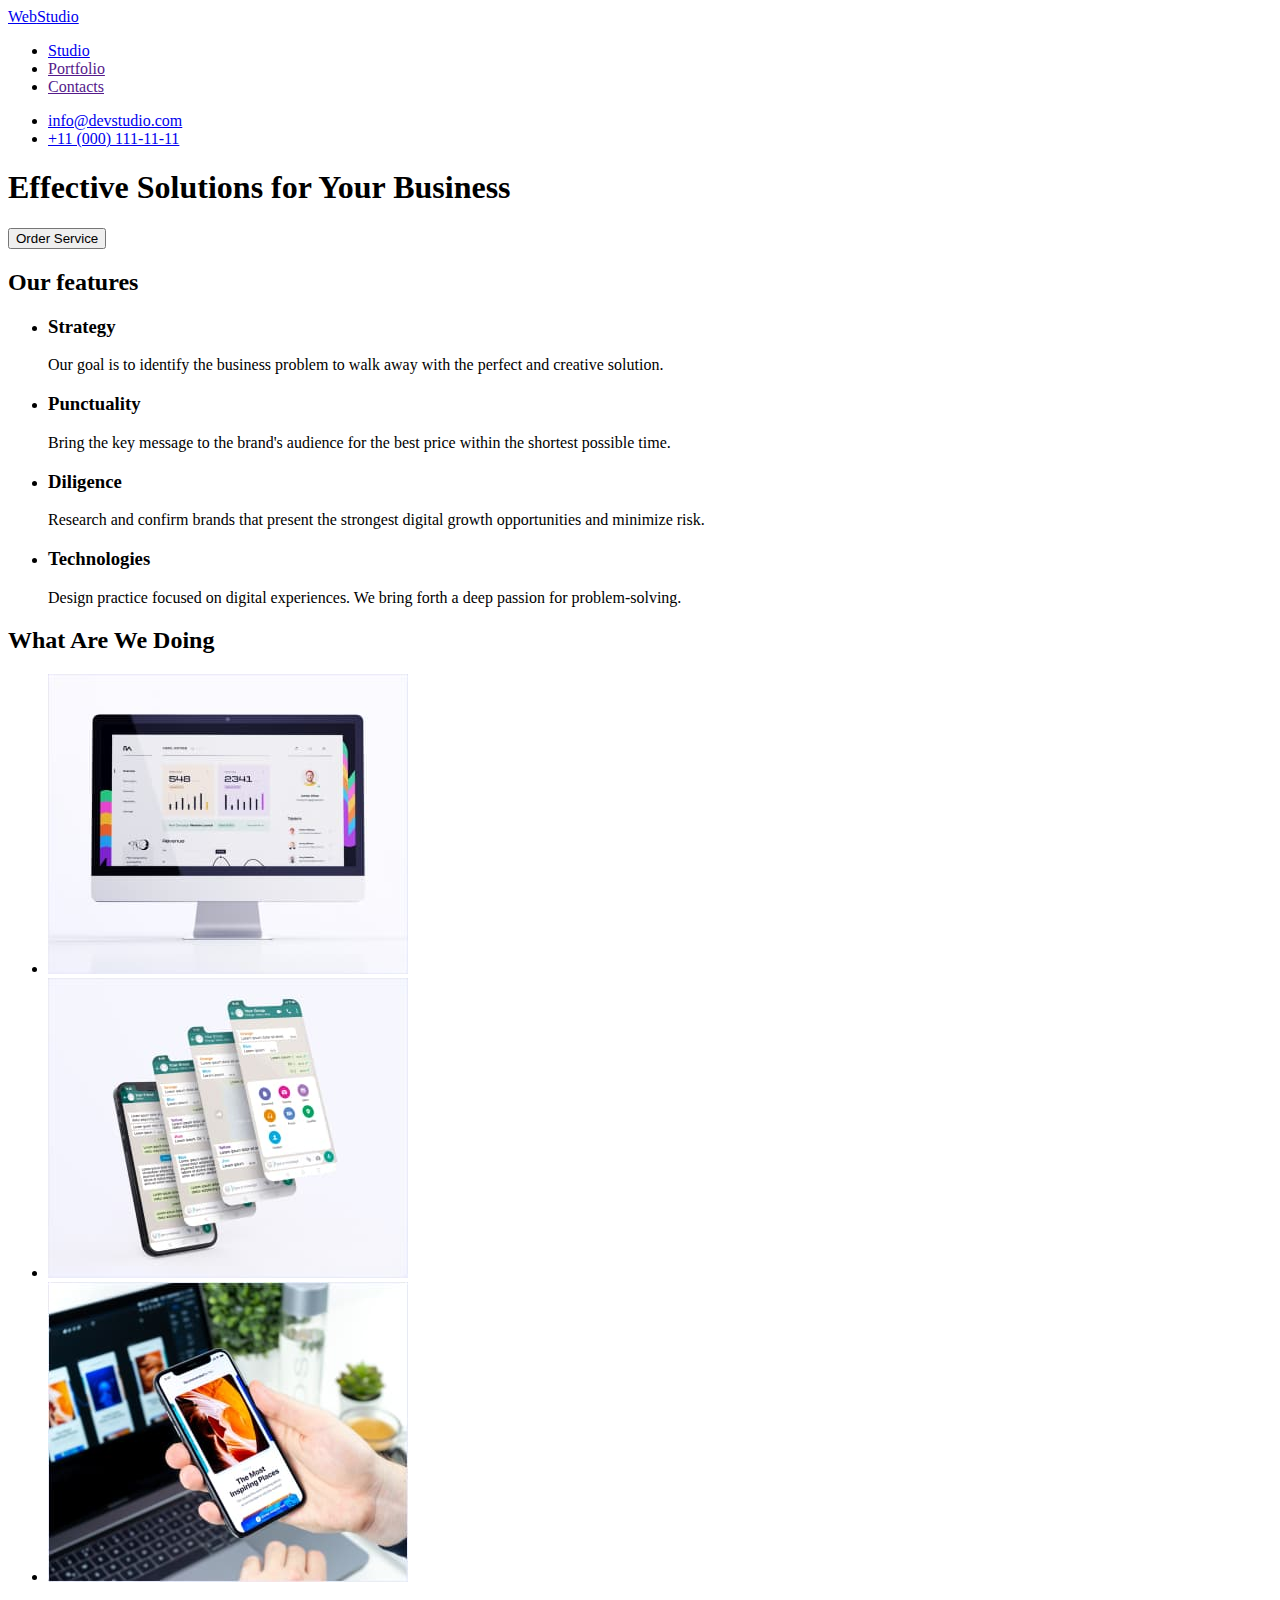
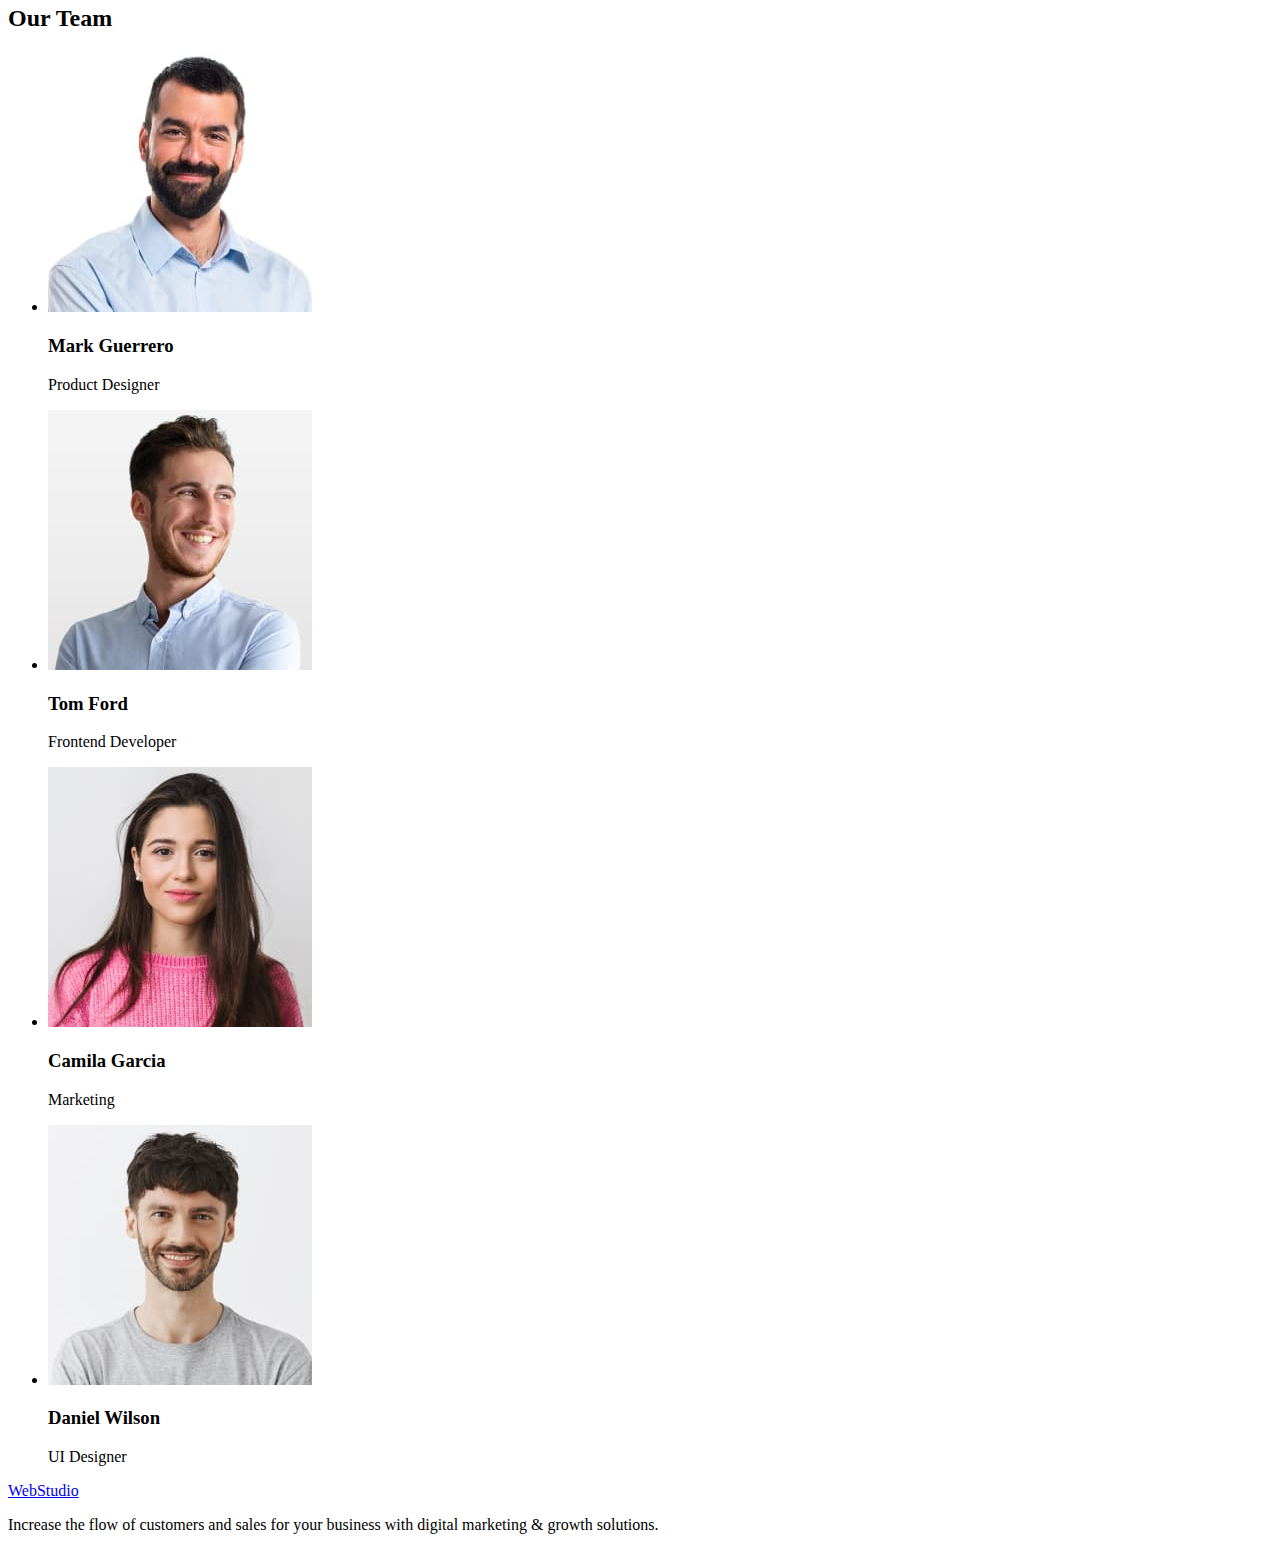
==== index.html @ 16dade49 "Copies materials of the 1 hw" ====
<!DOCTYPE html>
<html lang="en">
  <head>
    <meta charset="UTF-8" />
    <meta http-equiv="X-UA-Compatible" content="IE=edge" />
    <meta name="viewport" content="width=device-width, initial-scale=1.0" />
    <title lang="uk">Студія</title>
  </head>
  <body>
    <!--Header is one for all pages
    It containes the main nav-->
    <header>
      <nav>
        <a href="./index.html"><span>Web</span>Studio</a>
        <ul>
          <li>
            <a href="./index.html">Studio</a>
          </li>
          <li>
            <a href="">Portfolio</a>
          </li>
          <li>
            <a href="">Contacts</a>
          </li>
        </ul>
      </nav>
      <ul>
        <li>
          <a href="mailto:info@devstudio.com">info@devstudio.com</a>
        </li>
        <li>
          <a href="tel:+110001111111">+11 (000) 111-11-11</a>
        </li>
      </ul>
    </header>
    <main>
      <!--Hero-->
      <section>
        <h1>Effective Solutions for Your Business</h1>
        <button type="button">Order Service</button>
      </section>
      <!--Our philosophy-->
      <section>
        <!-- The hedline shouldn't be on the site -->
        <h2>Our features</h2>
        <ul>
          <li>
            <h3>Strategy</h3>
            <p>
              Our goal is to identify the business problem to walk away with the
              perfect and creative solution.
            </p>
          </li>
          <li>
            <h3>Punctuality</h3>
            <p>
              Bring the key message to the brand's audience for the best price
              within the shortest possible time.
            </p>
          </li>
          <li>
            <h3>Diligence</h3>
            <p>
              Research and confirm brands that present the strongest digital
              growth opportunities and minimize risk.
            </p>
          </li>
          <li>
            <h3>Technologies</h3>
            <p>
              Design practice focused on digital experiences. We bring forth a
              deep passion for problem-solving.
            </p>
          </li>
        </ul>
      </section>
      <!--What are we doing-->
      <section>
        <h2>What Are We Doing</h2>
        <ul>
          <li>
            <img
              src="./images/studio/monitor.jpg"
              alt=" A white monitor is turned on"
              width="360"
              height="300"
            />
          </li>
          <li>
            <img
              src="./images/studio/aplication.jpg"
              alt="Different screens of application"
              width="360"
              height="300"
            />
          </li>
          <li>
            <img
              src="./images/studio/smartphone.jpg"
              alt="A smartphone near a monitor"
              width="360"
              height="300"
            />
          </li>
        </ul>
      </section>
      <!--Our team-->
      <section>
        <h2>Our Team</h2>
        <ul>
          <li>
            <img
              src="./images/studio/markguerrero.jpg"
              alt="Mark Guerrero"
              width="264"
              height="260"
            />
            <h3>Mark Guerrero</h3>
            <p>Product Designer</p>
          </li>
          <li>
            <img
              src="./images/studio/tomford.jpg"
              alt="Tom Ford"
              width="264"
              height="260"
            />
            <h3>Tom Ford</h3>
            <p>Frontend Developer</p>
          </li>
          <li>
            <img
              src="./images/studio/camilagarcia.jpg"
              alt="Camila Garcia"
              width="264"
              height="260"
            />
            <h3>Camila Garcia</h3>
            <p>Marketing</p>
          </li>
          <li>
            <img
              src="./images/studio/danielwilson.jpg"
              alt="Daniel Wilson"
              width="264"
              height="260"
            />
            <h3>Daniel Wilson</h3>
            <p>UI Designer</p>
          </li>
        </ul>
      </section>
      <!--Footer with Logo-->
      <footer>
        <a href="./"><span>Web</span>Studio</a>
        <p>
          Increase the flow of customers and sales for your business with
          digital marketing & growth solutions.
        </p>
      </footer>
    </main>
  </body>
</html>
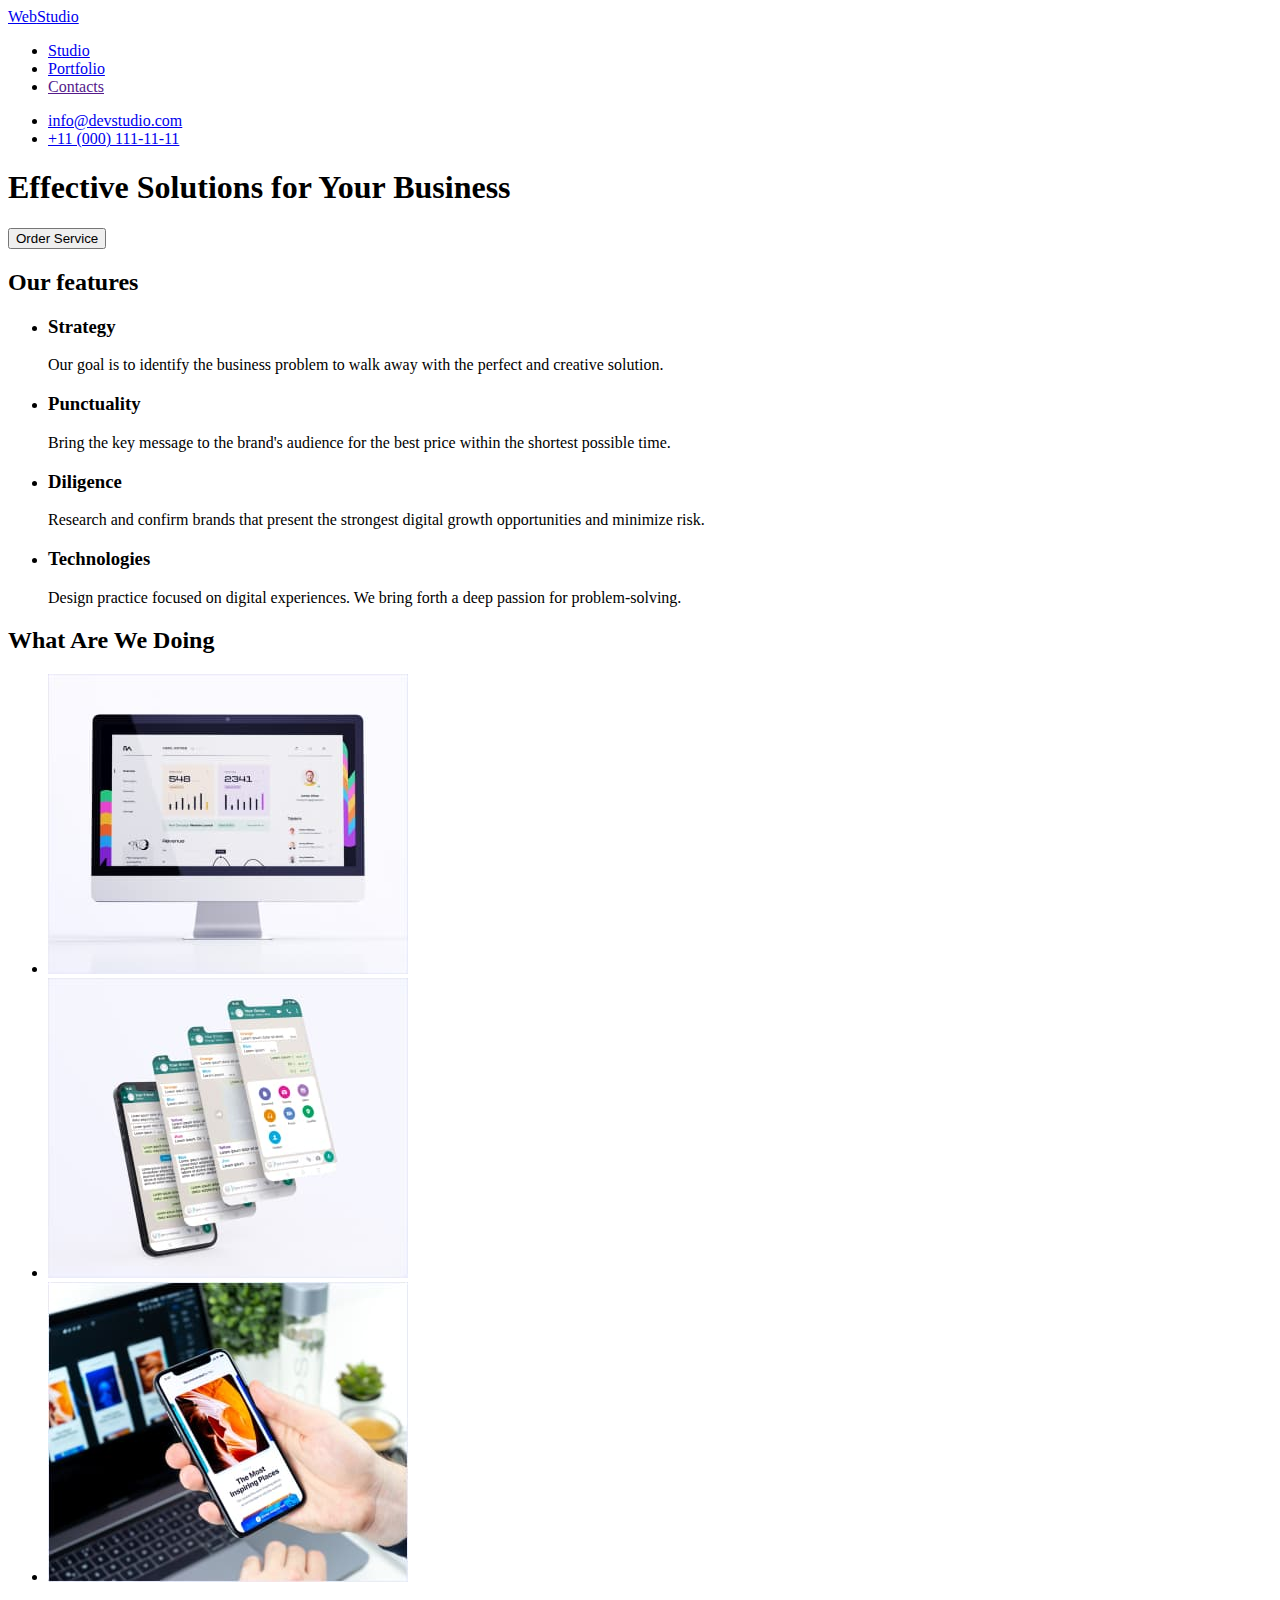
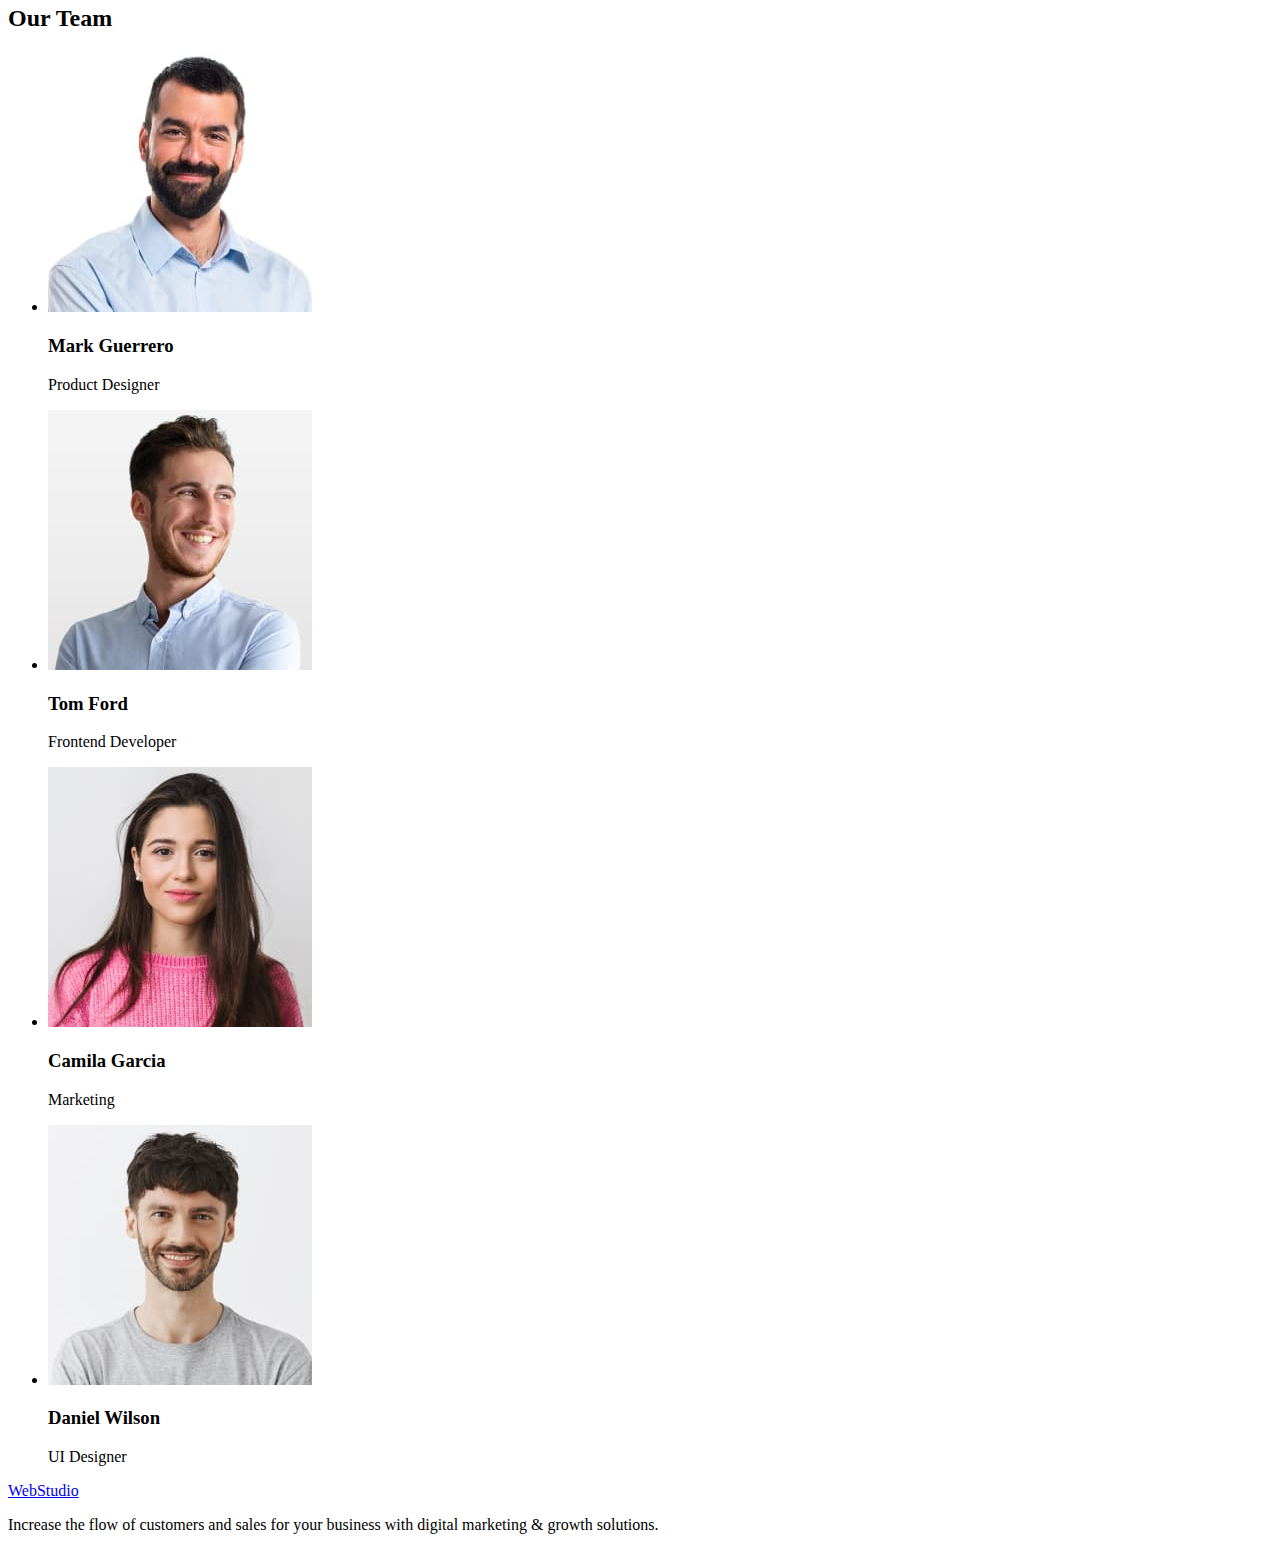
==== commit 1adb9a5e: "adds portfolio markup" ====
--- a/index.html
+++ b/index.html
@@ -17,7 +17,7 @@
             <a href="./index.html">Studio</a>
           </li>
           <li>
-            <a href="">Portfolio</a>
+            <a href="./portfolio.html">Portfolio</a>
           </li>
           <li>
             <a href="">Contacts</a>
@@ -150,14 +150,14 @@
           </li>
         </ul>
       </section>
-      <!--Footer with Logo-->
+         </main>
+          <!--Footer with Logo-->
       <footer>
-        <a href="./"><span>Web</span>Studio</a>
+        <a href="./index.html"><span>Web</span>Studio</a>
         <p>
           Increase the flow of customers and sales for your business with
           digital marketing & growth solutions.
         </p>
       </footer>
-    </main>
   </body>
 </html>
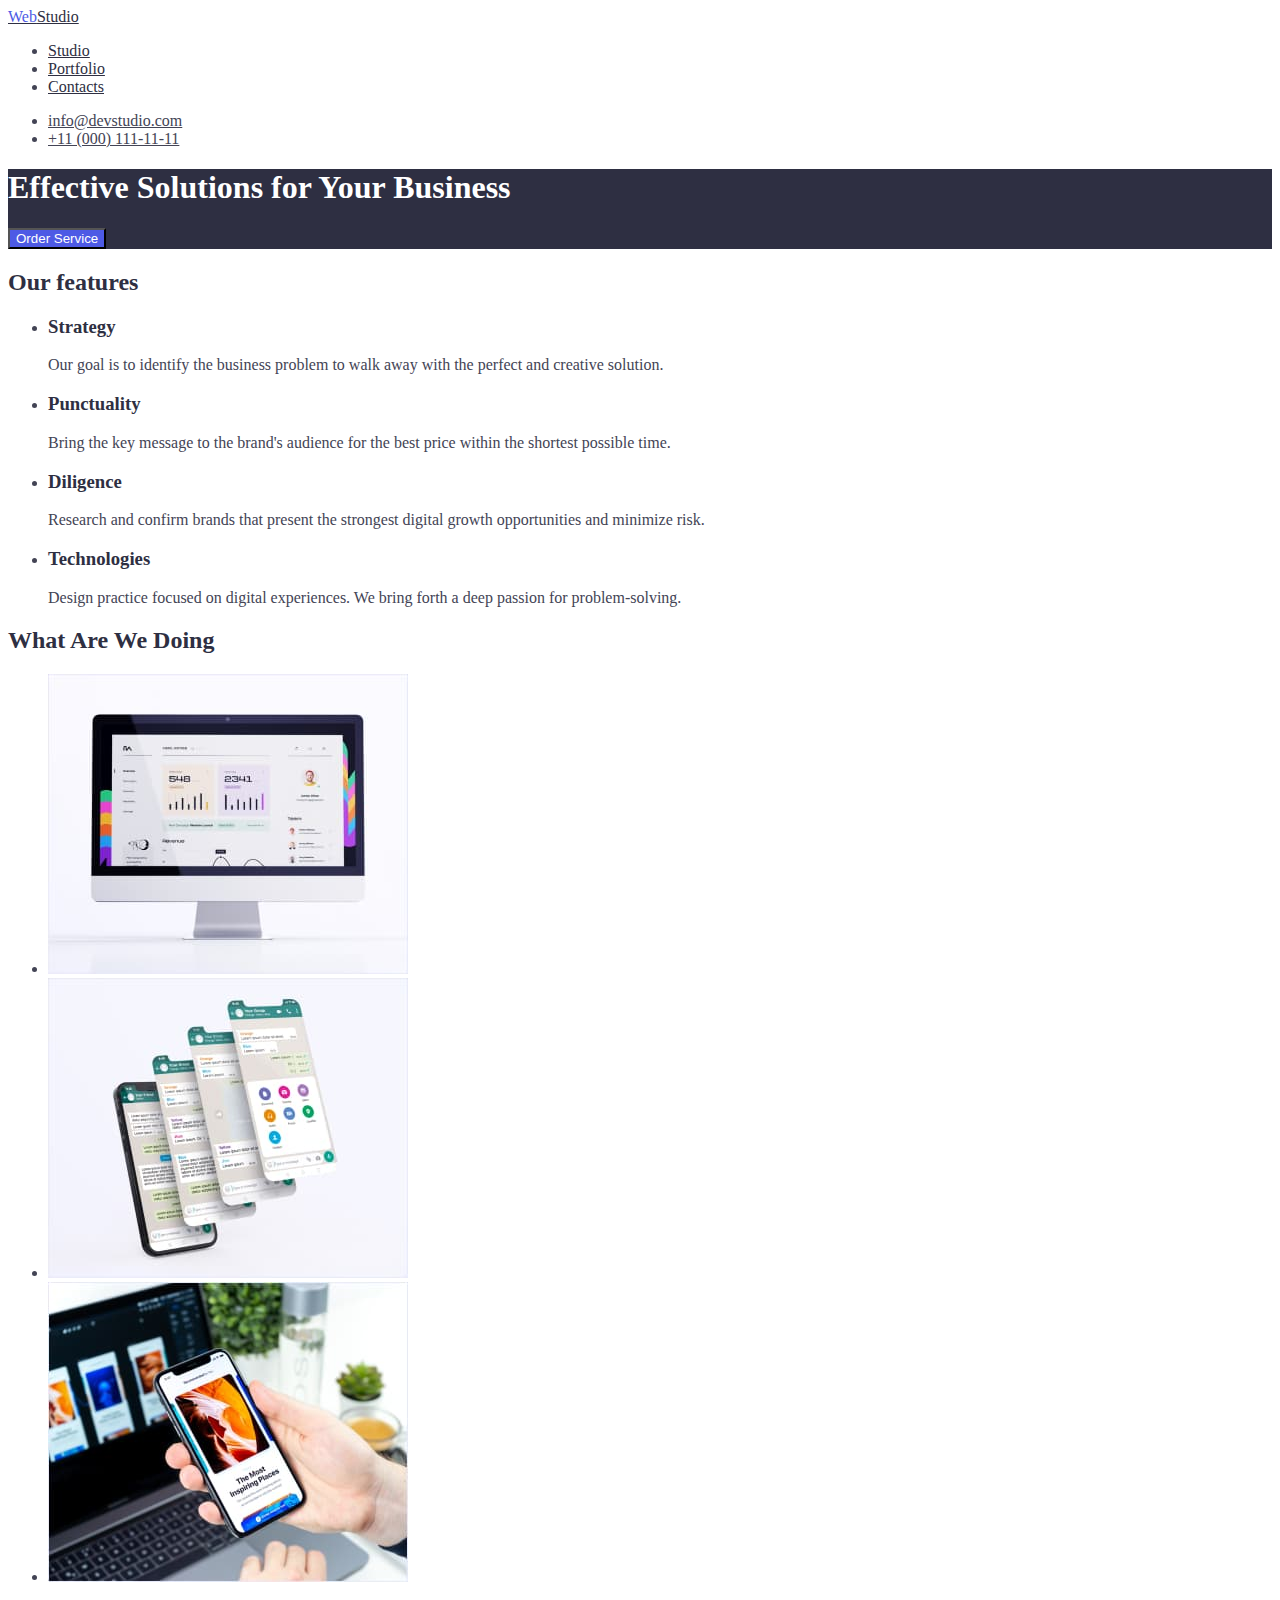
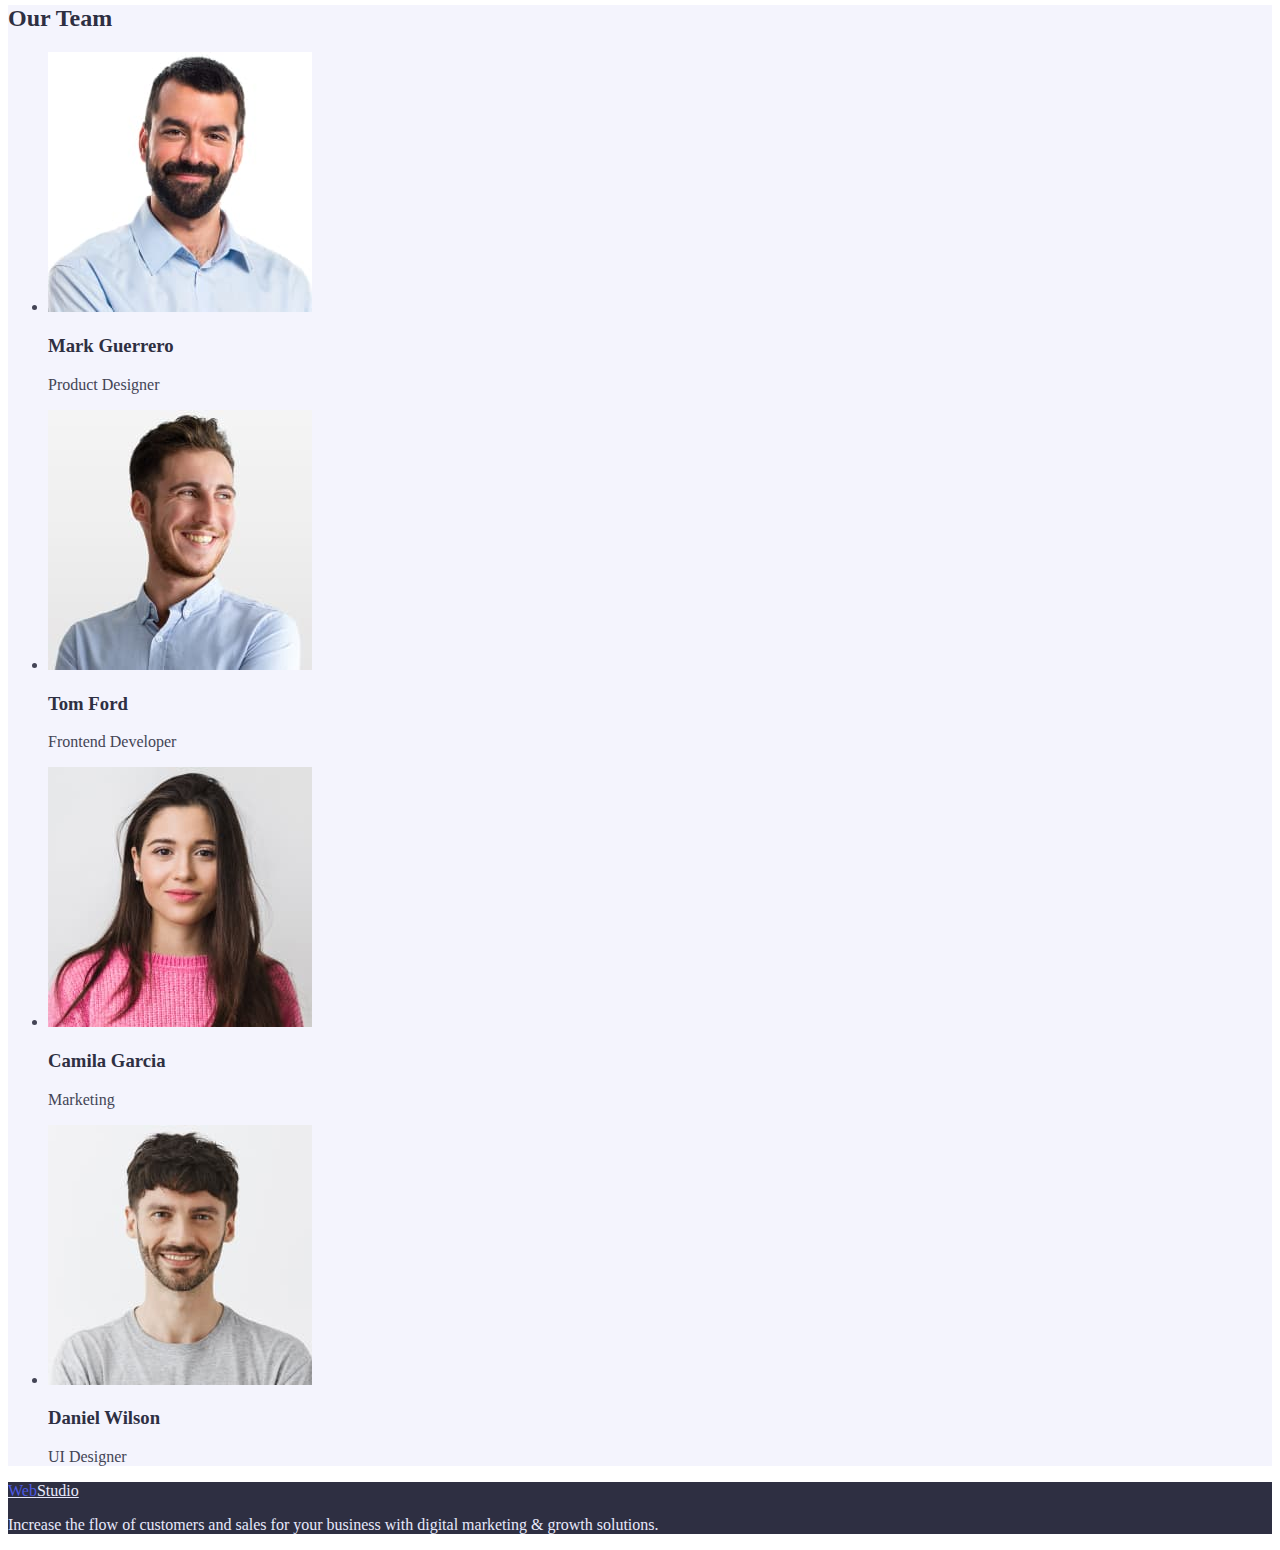
==== commit 6dcf1ac8: "adds colours to studio and portfolio" ====
--- a/index.html
+++ b/index.html
@@ -5,39 +5,40 @@
     <meta http-equiv="X-UA-Compatible" content="IE=edge" />
     <meta name="viewport" content="width=device-width, initial-scale=1.0" />
     <title lang="uk">Студія</title>
+    <link rel="stylesheet" href="./css/styles.css">
   </head>
   <body>
     <!--Header is one for all pages
     It containes the main nav-->
     <header>
-      <nav>
-        <a href="./index.html"><span>Web</span>Studio</a>
+      <nav class="main-nav">
+        <a href="./index.html" class="link"><span class="logo">Web</span>Studio</a>
         <ul>
           <li>
-            <a href="./index.html">Studio</a>
+            <a href="./index.html" class="link">Studio</a>
           </li>
           <li>
-            <a href="./portfolio.html">Portfolio</a>
+            <a href="./portfolio.html" class="link">Portfolio</a>
           </li>
           <li>
-            <a href="">Contacts</a>
+            <a href="" class="link">Contacts</a>
           </li>
         </ul>
       </nav>
-      <ul>
+      <ul class="head-contacts">
         <li>
-          <a href="mailto:info@devstudio.com">info@devstudio.com</a>
+          <a href="mailto:info@devstudio.com" class="link">info@devstudio.com</a>
         </li>
         <li>
-          <a href="tel:+110001111111">+11 (000) 111-11-11</a>
+          <a href="tel:+110001111111" class="link">+11 (000) 111-11-11</a>
         </li>
       </ul>
     </header>
     <main>
       <!--Hero-->
-      <section>
+      <section class="hero">
         <h1>Effective Solutions for Your Business</h1>
-        <button type="button">Order Service</button>
+        <button type="button" class="buttons order">Order Service</button>
       </section>
       <!--Our philosophy-->
       <section>
@@ -105,7 +106,7 @@
         </ul>
       </section>
       <!--Our team-->
-      <section>
+      <section class="team">
         <h2>Our Team</h2>
         <ul>
           <li>
@@ -152,8 +153,8 @@
       </section>
          </main>
           <!--Footer with Logo-->
-      <footer>
-        <a href="./index.html"><span>Web</span>Studio</a>
+      <footer class="footer">
+        <a href="./index.html" class="link"><span class="logo">Web</span>Studio</a>
         <p>
           Increase the flow of customers and sales for your business with
           digital marketing & growth solutions.
--- a/css/styles.css
+++ b/css/styles.css
@@ -0,0 +1,58 @@
+:root {
+    --primary-brand-color: #4D5AE5;
+    --dark-color: #2E2F42;
+    --subtle-text-color: #8E8F99;
+    --success-color: #31D0AA;
+    --text-color: #434455;
+    --accent-color: #E7E9FC;
+    --light-color: #F4F4FD; 
+    --main-bkg-color: #ffffff;
+}
+body {
+    color: var(--text-color);
+    background-color: var(--main-bkg-color);
+}
+/* Main navigation */
+.main-nav a {
+    color: var(--dark-color);
+}
+.main-nav .logo,
+.footer .logo {
+    color: var(--primary-brand-color);
+}
+.head-contacts .link {
+    color: var(--text-color);
+}
+/* Hero */
+.hero {
+    background-color: var(--dark-color);
+    color: var(--main-bkg-color);
+}
+/* Sections */
+h2, h3 {
+    color: var(--dark-color);
+}
+.team {
+    background-color: var(--light-color);
+}
+/* Footer */
+.footer {
+    background-color: var(--dark-color);
+    color: var(--accent-color);
+}
+.footer .link {
+    color: var(--accent-color);
+}
+/* Buttons */
+.order {
+    background-color: var(--primary-brand-color);
+    color: var(--main-bkg-color);
+}
+.filtr {
+    background-color: var(--accent-color);
+    color: var(--primary-brand-color);
+}
+.filtr:hover, .filtr:focus {
+    background-color: var(--primary-brand-color);
+    color: var(--main-bkg-color);
+}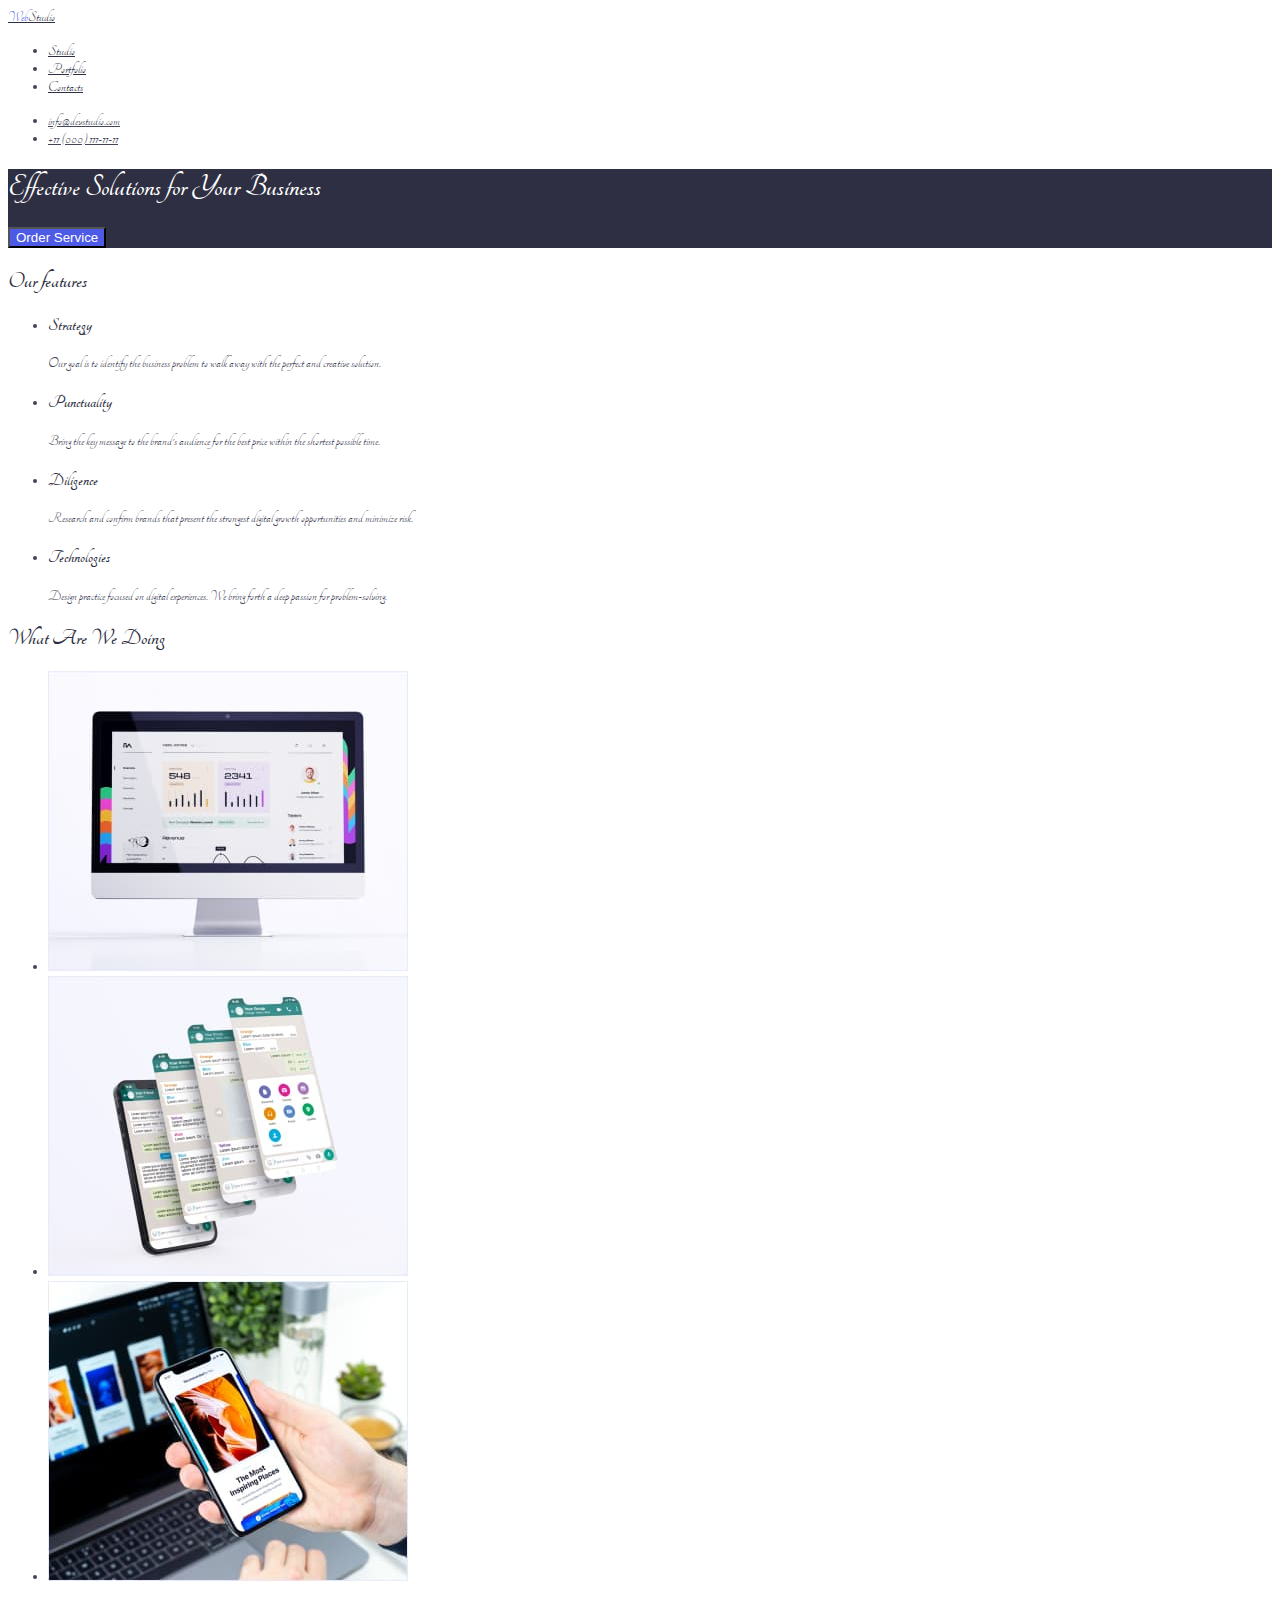
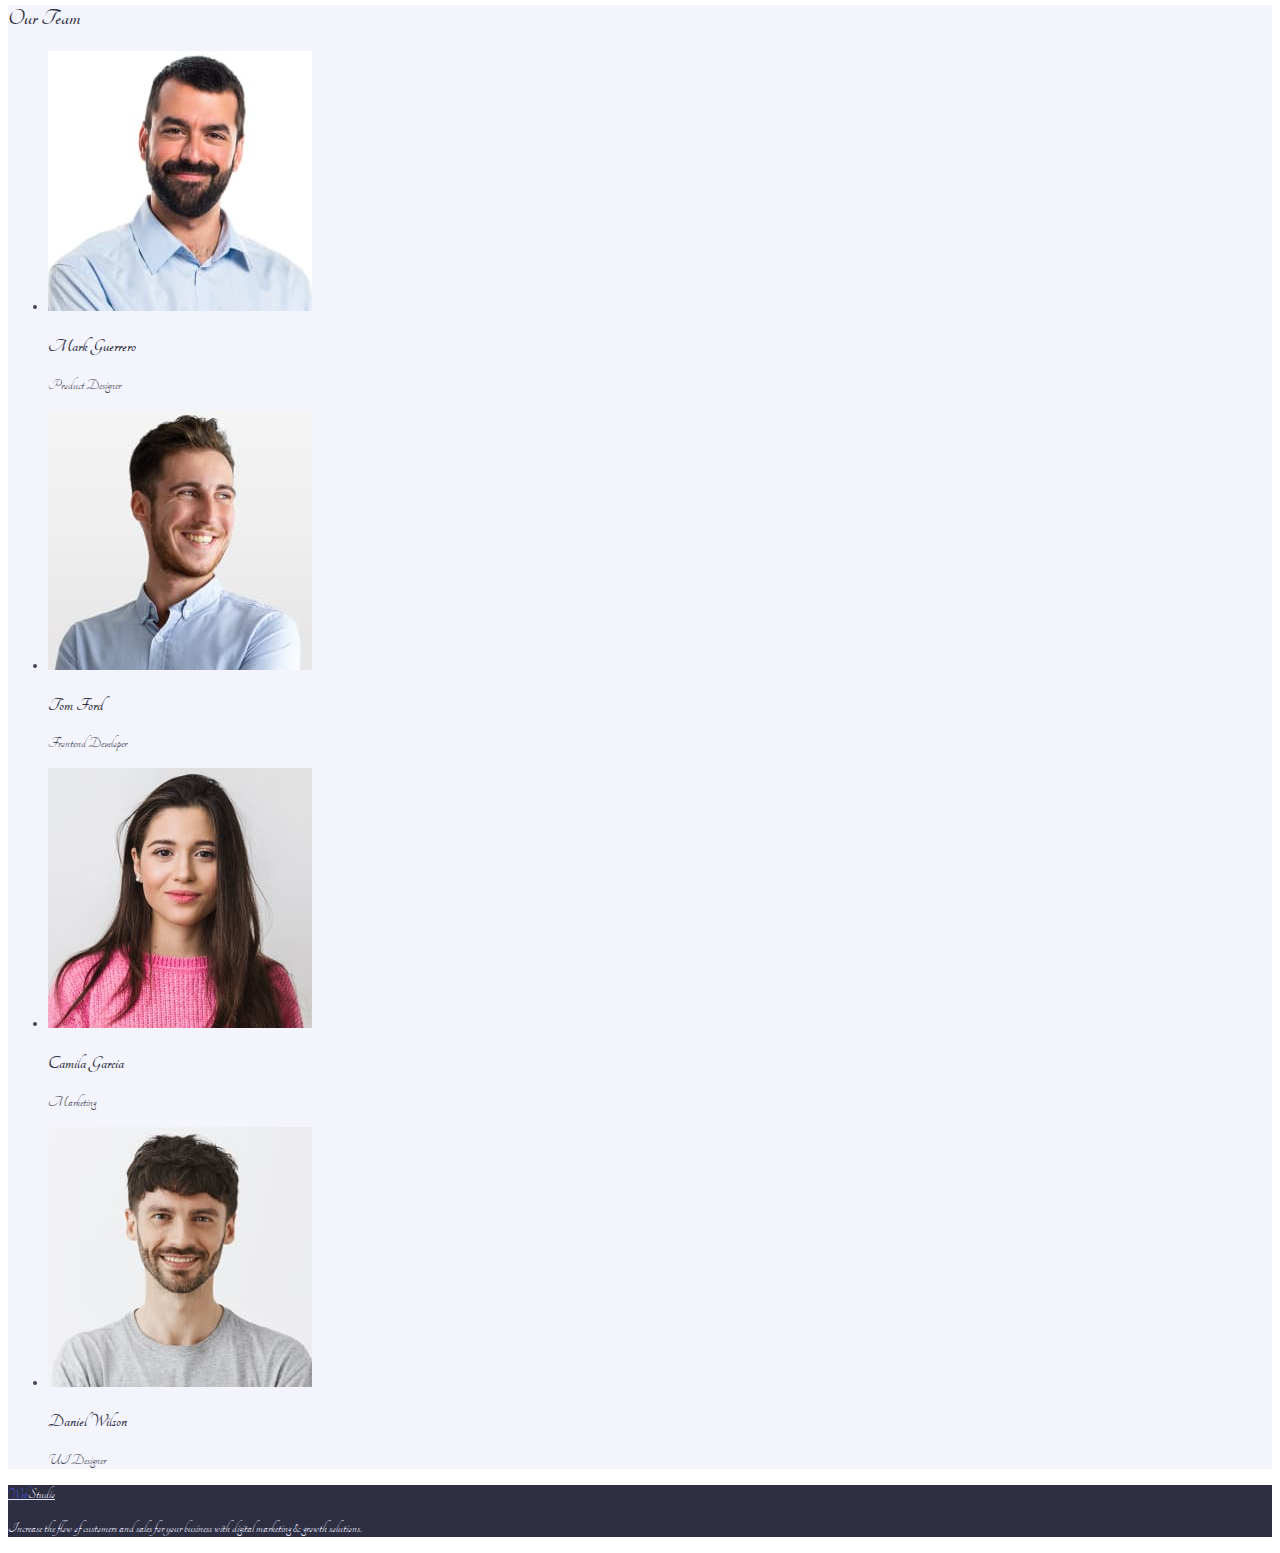
==== commit 763c2638: "45fgdf" ====
--- a/index.html
+++ b/index.html
@@ -5,14 +5,22 @@
     <meta http-equiv="X-UA-Compatible" content="IE=edge" />
     <meta name="viewport" content="width=device-width, initial-scale=1.0" />
     <title lang="uk">Студія</title>
-    <link rel="stylesheet" href="./css/styles.css">
+    <link rel="stylesheet" href="./css/styles.css" />
+    <link rel="preconnect" href="https://fonts.googleapis.com" />
+    <link rel="preconnect" href="https://fonts.gstatic.com" crossorigin />
+    <link
+      href="https://fonts.googleapis.com/css2?family=Tangerine:wght@400;700&display=swap"
+      rel="stylesheet"
+    />
   </head>
   <body>
     <!--Header is one for all pages
     It containes the main nav-->
     <header>
       <nav class="main-nav">
-        <a href="./index.html" class="link"><span class="logo">Web</span>Studio</a>
+        <a href="./index.html" class="link"
+          ><span class="logo">Web</span>Studio</a
+        >
         <ul>
           <li>
             <a href="./index.html" class="link">Studio</a>
@@ -27,7 +35,9 @@
       </nav>
       <ul class="head-contacts">
         <li>
-          <a href="mailto:info@devstudio.com" class="link">info@devstudio.com</a>
+          <a href="mailto:info@devstudio.com" class="link"
+            >info@devstudio.com</a
+          >
         </li>
         <li>
           <a href="tel:+110001111111" class="link">+11 (000) 111-11-11</a>
@@ -151,14 +161,16 @@
           </li>
         </ul>
       </section>
-         </main>
-          <!--Footer with Logo-->
-      <footer class="footer">
-        <a href="./index.html" class="link"><span class="logo">Web</span>Studio</a>
-        <p>
-          Increase the flow of customers and sales for your business with
-          digital marketing & growth solutions.
-        </p>
-      </footer>
+    </main>
+    <!--Footer with Logo-->
+    <footer class="footer">
+      <a href="./index.html" class="link"
+        ><span class="logo">Web</span>Studio</a
+      >
+      <p>
+        Increase the flow of customers and sales for your business with digital
+        marketing & growth solutions.
+      </p>
+    </footer>
   </body>
 </html>
--- a/css/styles.css
+++ b/css/styles.css
@@ -11,6 +11,7 @@
 body {
     color: var(--text-color);
     background-color: var(--main-bkg-color);
+    font-family: 'Tangerine';
 }
 /* Main navigation */
 .main-nav a {
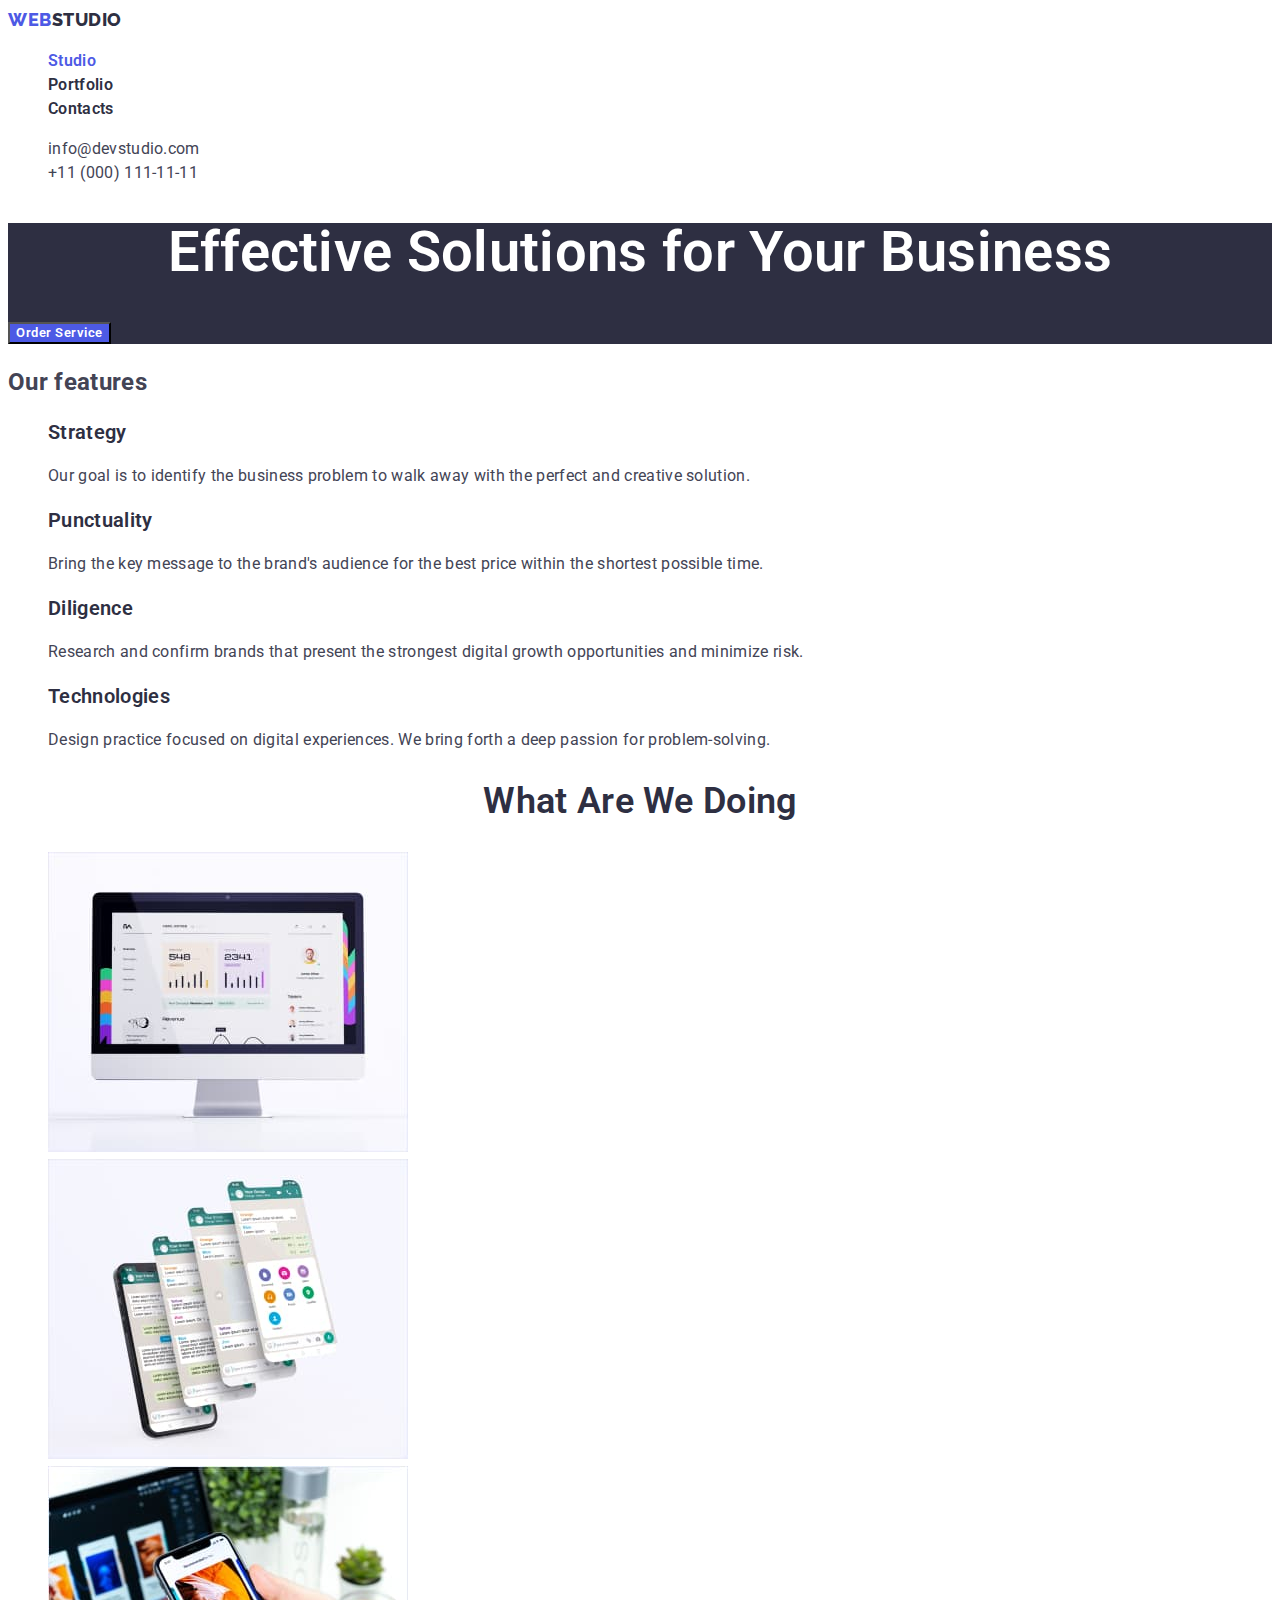
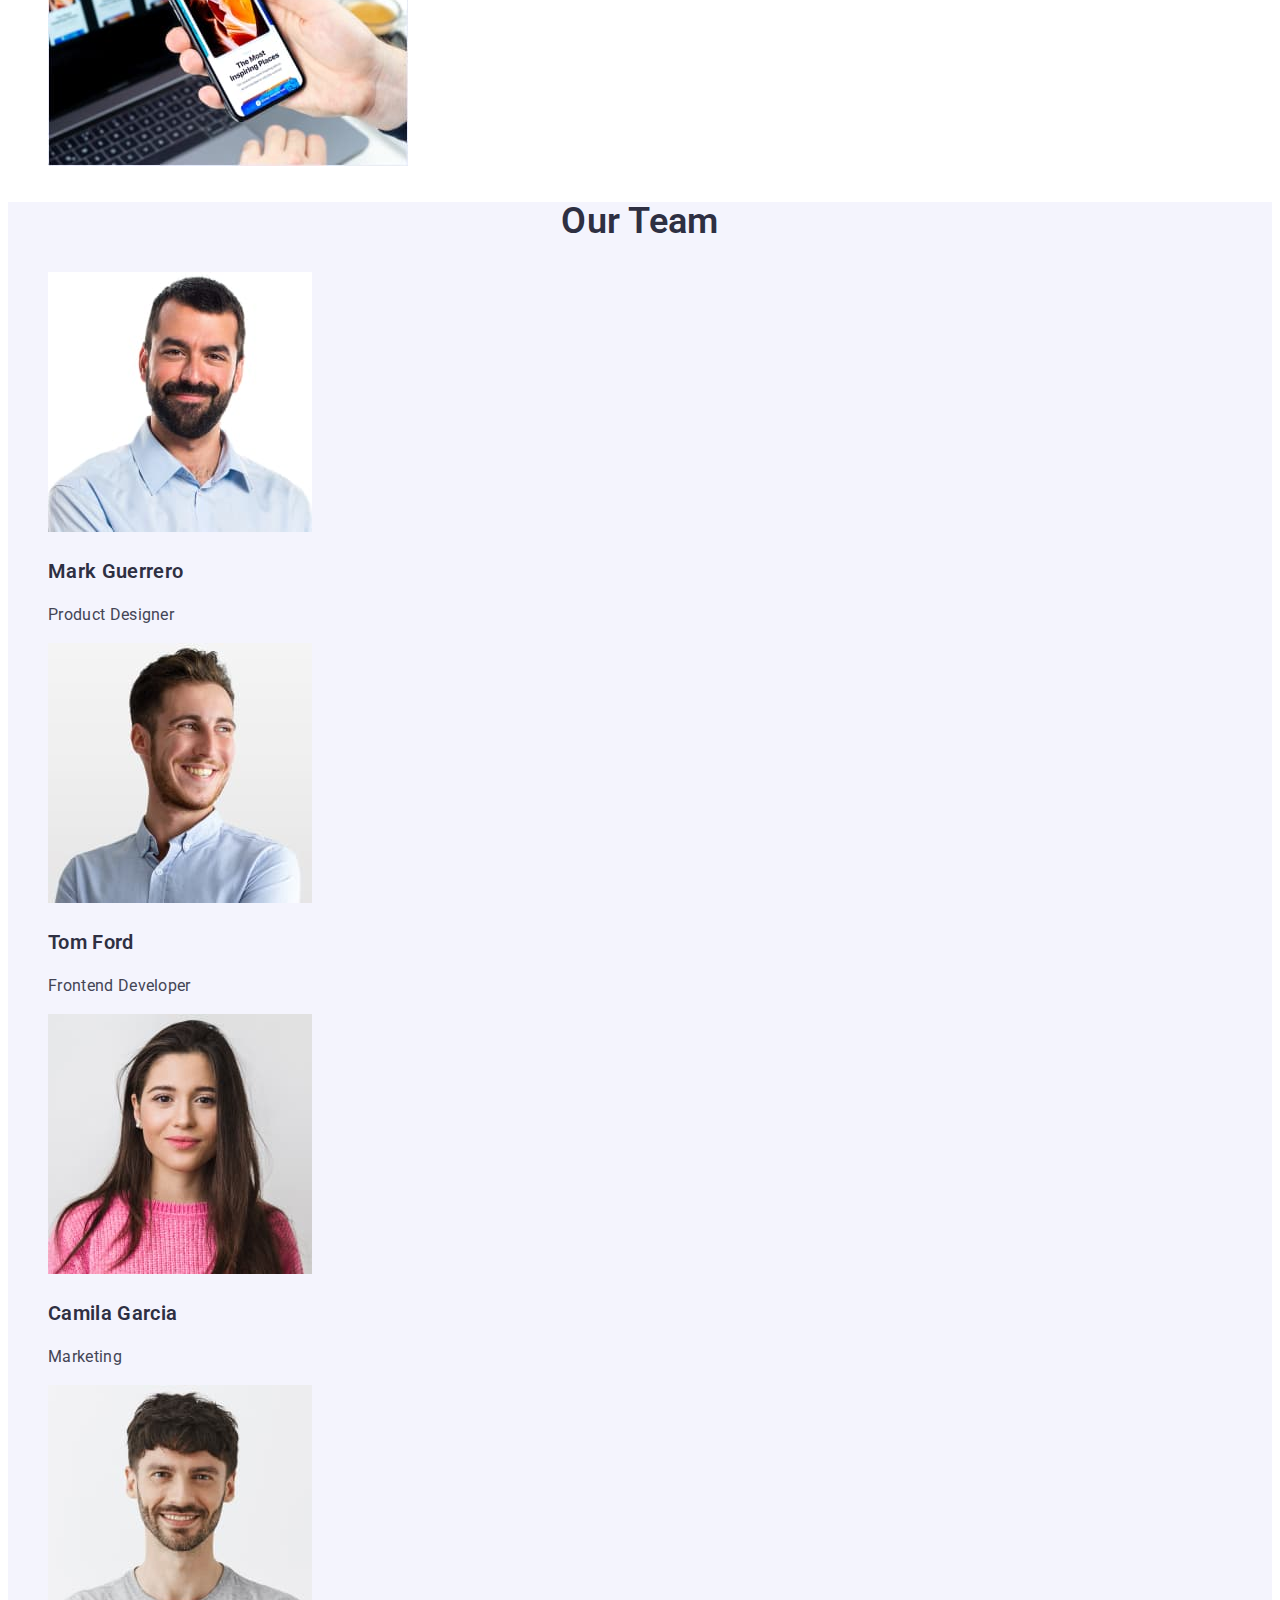
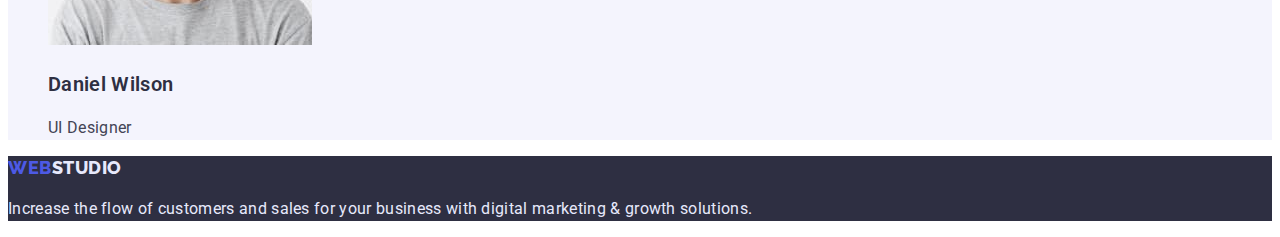
==== commit ee3f32b5: "Adds fonts to Studio and Portfolio" ====
--- a/index.html
+++ b/index.html
@@ -5,25 +5,25 @@
     <meta http-equiv="X-UA-Compatible" content="IE=edge" />
     <meta name="viewport" content="width=device-width, initial-scale=1.0" />
     <title lang="uk">Студія</title>
-    <link rel="stylesheet" href="./css/styles.css" />
     <link rel="preconnect" href="https://fonts.googleapis.com" />
     <link rel="preconnect" href="https://fonts.gstatic.com" crossorigin />
     <link
-      href="https://fonts.googleapis.com/css2?family=Tangerine:wght@400;700&display=swap"
+      href="https://fonts.googleapis.com/css2?family=Raleway:wght@800&family=Roboto:wght@400;500;700;900&display=swap"
       rel="stylesheet"
     />
+    <link rel="stylesheet" href="./css/styles.css" />
   </head>
   <body>
     <!--Header is one for all pages
     It containes the main nav-->
     <header>
       <nav class="main-nav">
-        <a href="./index.html" class="link"
-          ><span class="logo">Web</span>Studio</a
+        <a href="./index.html" class="link logo"
+          ><span class="accent">Web</span>Studio</a
         >
-        <ul>
+        <ul class="list">
           <li>
-            <a href="./index.html" class="link">Studio</a>
+            <a href="./index.html" class="link current">Studio</a>
           </li>
           <li>
             <a href="./portfolio.html" class="link">Portfolio</a>
@@ -33,7 +33,7 @@
           </li>
         </ul>
       </nav>
-      <ul class="head-contacts">
+      <ul class="head-contacts list">
         <li>
           <a href="mailto:info@devstudio.com" class="link"
             >info@devstudio.com</a
@@ -47,14 +47,14 @@
     <main>
       <!--Hero-->
       <section class="hero">
-        <h1>Effective Solutions for Your Business</h1>
+        <h1 class="title">Effective Solutions for Your Business</h1>
         <button type="button" class="buttons order">Order Service</button>
       </section>
       <!--Our philosophy-->
-      <section>
+      <section class="features">
         <!-- The hedline shouldn't be on the site -->
         <h2>Our features</h2>
-        <ul>
+        <ul class="list">
           <li>
             <h3>Strategy</h3>
             <p>
@@ -86,9 +86,9 @@
         </ul>
       </section>
       <!--What are we doing-->
-      <section>
+      <section class="doing">
         <h2>What Are We Doing</h2>
-        <ul>
+        <ul class="list">
           <li>
             <img
               src="./images/studio/monitor.jpg"
@@ -116,9 +116,9 @@
         </ul>
       </section>
       <!--Our team-->
-      <section class="team">
+      <section class="team doing">
         <h2>Our Team</h2>
-        <ul>
+        <ul class="list">
           <li>
             <img
               src="./images/studio/markguerrero.jpg"
@@ -164,8 +164,8 @@
     </main>
     <!--Footer with Logo-->
     <footer class="footer">
-      <a href="./index.html" class="link"
-        ><span class="logo">Web</span>Studio</a
+      <a href="./index.html" class="link logo"
+        ><span class="accent">Web</span>Studio</a
       >
       <p>
         Increase the flow of customers and sales for your business with digital
--- a/css/styles.css
+++ b/css/styles.css
@@ -1,59 +1,113 @@
 :root {
-    --primary-brand-color: #4D5AE5;
-    --dark-color: #2E2F42;
-    --subtle-text-color: #8E8F99;
-    --success-color: #31D0AA;
-    --text-color: #434455;
-    --accent-color: #E7E9FC;
-    --light-color: #F4F4FD; 
-    --main-bkg-color: #ffffff;
+  --primary-brand-color: #4d5ae5;
+  --dark-color: #2e2f42;
+  --subtle-text-color: #8e8f99;
+  --success-color: #31d0aa;
+  --text-color: #434455;
+  --accent-color: #e7e9fc;
+  --light-color: #f4f4fd;
+  --main-bkg-color: #ffffff;
 }
 body {
-    color: var(--text-color);
-    background-color: var(--main-bkg-color);
-    font-family: 'Tangerine';
+  color: var(--text-color);
+  background-color: var(--main-bkg-color);
+  font-family: "Roboto";
+  font-weight: 400;
+  font-size: 16px;
+  line-height: 1.5;
+  letter-spacing: 0.02em;
 }
 /* Main navigation */
-.main-nav a {
-    color: var(--dark-color);
+.main-nav .link {
+  color: var(--dark-color);
+  font-weight: 600;
 }
-.main-nav .logo,
-.footer .logo {
-    color: var(--primary-brand-color);
+.link.current {
+  color: var(--primary-brand-color);
 }
-.head-contacts .link {
-    color: var(--text-color);
+.head-contacts .link:hover,
+.head-contacts .link:focus {
+  color: var(--primary-brand-color);
+}
+.main-nav .accent,
+.footer .accent {
+  color: var(--primary-brand-color);
+}
+.link.logo {
+  font-family: "Raleway";
+  font-weight: 800;
+  font-size: 18px;
+  line-height: 1.33;
+  letter-spacing: 0.03em;
+  text-transform: uppercase;
 }
 /* Hero */
 .hero {
-    background-color: var(--dark-color);
-    color: var(--main-bkg-color);
+  background-color: var(--dark-color);
+  color: var(--main-bkg-color);
 }
-/* Sections */
-h2, h3 {
-    color: var(--dark-color);
+.hero .title {
+  font-weight: 600;
+  font-size: 56px;
+  line-height: 1.07;
+  text-align: center;
+}
+/* Features */
+.features h3,
+.team h3,
+.products h2 {
+  color: var(--dark-color);
+  font-weight: 600;
+  font-size: 20px;
+  line-height: 1.2;
+}
+/* What are we doing */
+.doing > h2 {
+  color: var(--dark-color);
+  font-weight: 600;
+  font-size: 36px;
+  line-height: 1.11;
+  text-align: center;
+  text-transform: capitalize;
 }
 .team {
-    background-color: var(--light-color);
+  background-color: var(--light-color);
 }
 /* Footer */
 .footer {
-    background-color: var(--dark-color);
-    color: var(--accent-color);
+  background-color: var(--dark-color);
+  color: var(--accent-color);
 }
 .footer .link {
-    color: var(--accent-color);
+  color: var(--accent-color);
 }
 /* Buttons */
+.buttons {
+  cursor: pointer;
+  font-family: inherit;
+  font-weight: 600;
+  letter-spacing: 0.04em;
+}
 .order {
-    background-color: var(--primary-brand-color);
-    color: var(--main-bkg-color);
+  background-color: var(--primary-brand-color);
+  color: var(--main-bkg-color);
+  line-height: 1.19;
 }
 .filtr {
-    background-color: var(--accent-color);
-    color: var(--primary-brand-color);
+  background-color: var(--accent-color);
+  color: var(--primary-brand-color);
 }
-.filtr:hover, .filtr:focus {
-    background-color: var(--primary-brand-color);
-    color: var(--main-bkg-color);
-}+.filtr:hover,
+.filtr:focus {
+  background-color: var(--primary-brand-color);
+  color: var(--main-bkg-color);
+}
+/* Links */
+.link {
+  text-decoration: none;
+  color: inherit;;
+}
+/* Lists */
+.list {
+  list-style: none;
+}
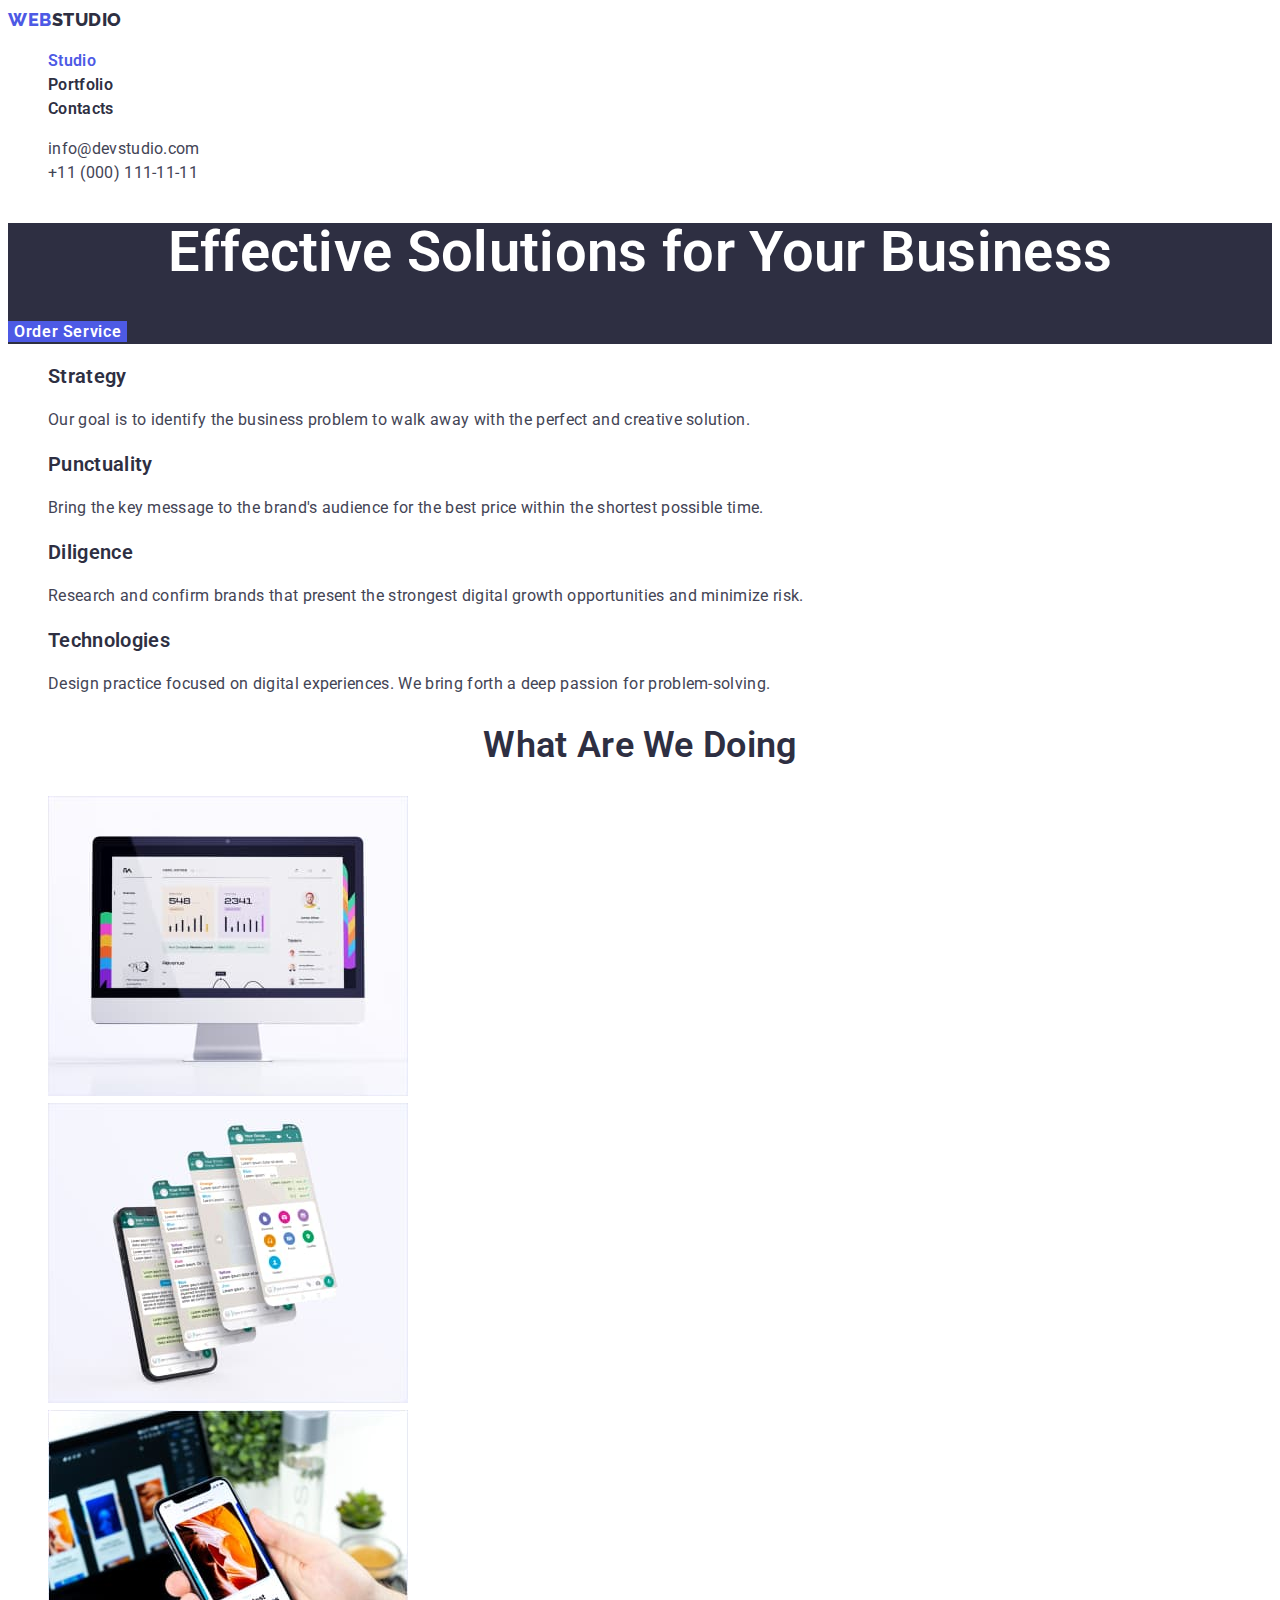
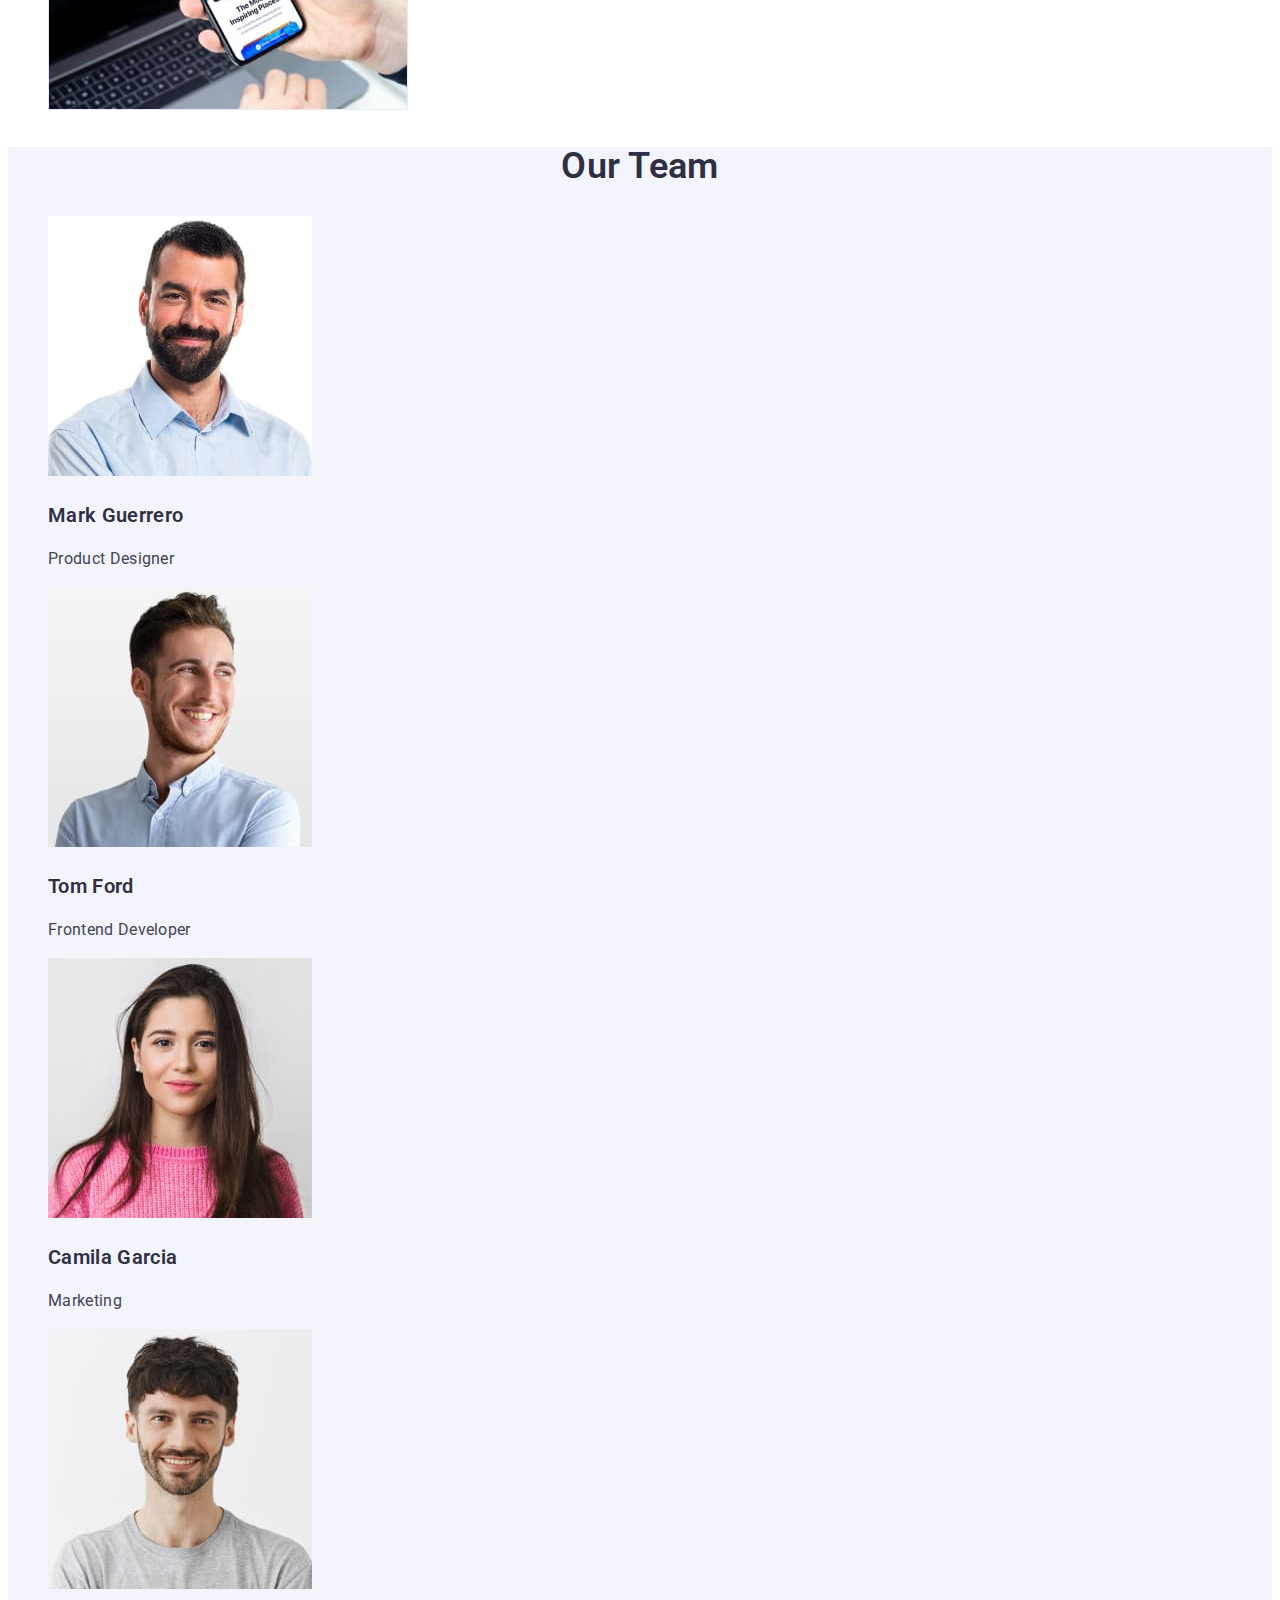
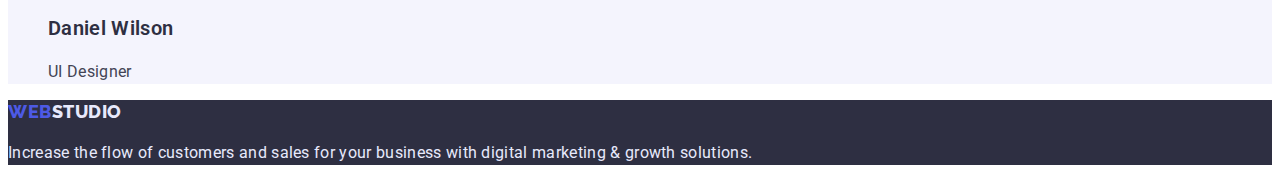
==== commit 37eb7725: "fixes some bugs" ====
--- a/index.html
+++ b/index.html
@@ -53,7 +53,7 @@
       <!--Our philosophy-->
       <section class="features">
         <!-- The hedline shouldn't be on the site -->
-        <h2>Our features</h2>
+        <h2 class="visually-hidden" >Our features</h2>
         <ul class="list">
           <li>
             <h3>Strategy</h3>
--- a/css/styles.css
+++ b/css/styles.css
@@ -11,7 +11,7 @@
 body {
   color: var(--text-color);
   background-color: var(--main-bkg-color);
-  font-family: "Roboto";
+  font-family: "Roboto", sans-serif;
   font-weight: 400;
   font-size: 16px;
   line-height: 1.5;
@@ -22,7 +22,11 @@
   color: var(--dark-color);
   font-weight: 600;
 }
-.link.current {
+.main-nav .link:hover,
+.main-nav .link:focus {
+  color: inherit;
+}
+.main-nav .link.current {
   color: var(--primary-brand-color);
 }
 .head-contacts .link:hover,
@@ -34,7 +38,7 @@
   color: var(--primary-brand-color);
 }
 .link.logo {
-  font-family: "Raleway";
+  font-family: "Raleway", sans-serif;
   font-weight: 800;
   font-size: 18px;
   line-height: 1.33;
@@ -85,17 +89,24 @@
 .buttons {
   cursor: pointer;
   font-family: inherit;
+  font-size: 16px;
   font-weight: 600;
   letter-spacing: 0.04em;
+  border: none;
 }
 .order {
   background-color: var(--primary-brand-color);
   color: var(--main-bkg-color);
   line-height: 1.19;
 }
+.order:hover,
+.order:focus {
+  background-color: #404BBF;
+}
 .filtr {
   background-color: var(--accent-color);
   color: var(--primary-brand-color);
+  line-height: 1.5;
 }
 .filtr:hover,
 .filtr:focus {
@@ -111,3 +122,15 @@
 .list {
   list-style: none;
 }
+/* hidden elements */
+.visually-hidden {
+  position: absolute;
+    white-space: nowrap;
+    width: 1px;
+    height: 1px;
+    overflow: hidden;
+    border: 0;
+    padding: 0;
+    clip: rect(0 0 0 0);
+    clip-path: inset(50%);
+    margin: -1px;
